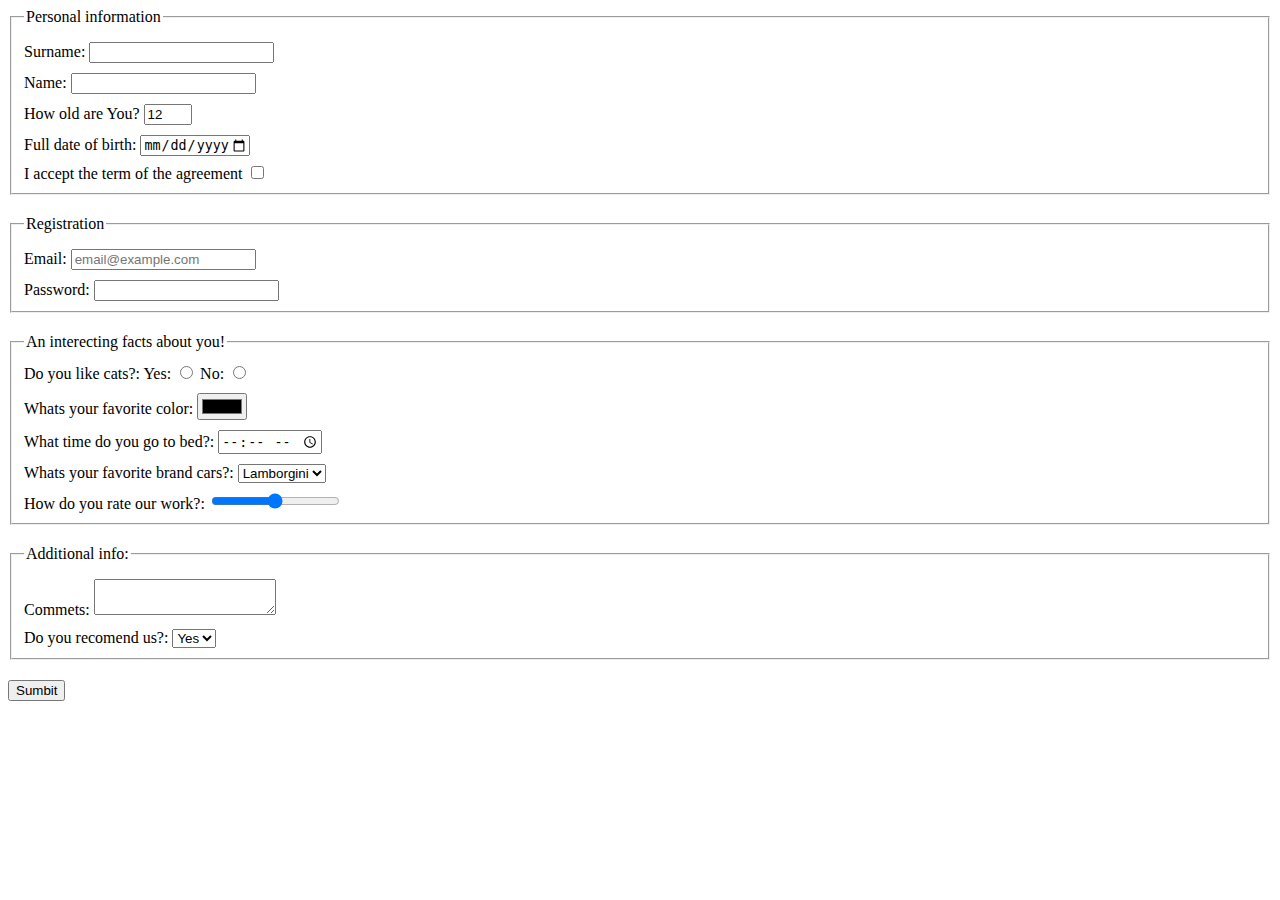
==== src/index.html @ 53b8adbe "Task 2 `form`(3)" ====
<!doctype html>
<html lang="en">
  <head>
    <meta charset="UTF-8">
    <meta
      name="viewport"
      content="width=device-width, user-scalable=no, initial-scale=1.0, maximum-scale=1.0, minimum-scale=1.0"
    >
    <meta http-equiv="X-UA-Compatible" content="ie=edge">
    <title>HTML Form</title>
    <link rel="stylesheet" href="./style.css">
  </head>
  <body>
    <script type="text/javascript" src="./main.js"></script>

    <main>
      
      <form action="https://mate-academy-form-lesson.herokuapp.com/create-application

      "type = "post">
        <fieldset class = "fieldsetGroup">
          <legend>Personal information</legend>


          <label for="surname">
            Surname:
            <input 
            type="text" 
            id = "surname" 
            class = "forms"
            name = "SurName"
            required
          ></label>

          <br>

          <label for="name">
            Name:
            <input 
            type="text" 
            id = "name" 
            class = "forms"
            name = "Name"
            required
          ></label>

          <br>

          <label for="Age">
            How old are You?
            <input type="number"
            class = "forms age"
            id = "Age"
            name = "Age"
            required
            value="12"
          ></label>

          <br>

          <label for="birth">
            Full date of birth:
            <input type="date"
            class = "forms"
            id = "birth"
            required
            name = "Date of Birth"
            min="1921-01-01"
            max="2121-01-01"
          ></label>

          <br>

          <label for="terms">
            I accept the term of the agreement
            <input 
            type="checkbox"
            class = "forms"
            required
            id = "terms"
            name = "Agree with terms"
          ></label>

        </fieldset>


        <fieldset class = "fieldsetGroup">

          <legend>Registration</legend>


          <label for="email">
            Email:
            <input 
            type="email"
            class = "forms"
            id = "email"
            name = "Email"
            placeholder="email@example.com"
            ></label>

            <br>

            <label for="pass">
              Password:
              <input 
              type="password"
              class = "forms"
              minlength="4"
              maxlength="32"
              id = "pass"
              name = "Password"

            ></label>

        </fieldset>


        <fieldset class = "fieldsetGroup">
          <legend>An interecting facts about you!</legend>


        <label for="radio_cats">
          Do you like cats?:
          Yes:
          <input 
          type="radio"
          name = "radio_cats"
          id = "radio_cats"
          class = "forms">

          No:
          <input 
          type="radio"
          name = "radio_cats"
          id = "radio_cats"
          class = "forms"
        ></label>

          <br>

        <label for="color">
          Whats your favorite color:
          <input 
          type="color"
          class = "forms"
          id = "color"
          name = "Color"
        ></label>

        <br>

        <label for="time">
          What time do you go to bed?:
          <input 
          type="time"
          class = "forms"
          id = "time"
          name = "Time to sleep"
          min="00:00"
          max = "23:59">
        </label>

        <br>

        <label for="Cars">
          Whats your favorite brand cars?:

          <select 
            name="Brand Car" 
            id="Cars"
            class = "forms"
          >
          <option value="">BMW</option>
          <option value="">AUDI</option>
          <option value=""selected>Lamborgini</option>
          </select>

        </label>

        <br>

        <label for="range">
          How do you rate our work?:
          <input 
          type="range"
          class = "forms"
          id = "range"
          name = "RangeWork"
          required
          min = "0"
          max = "10">
        </label>

      </fieldset>


      <fieldset class = "fieldsetGroup"> 
        <legend>Additional info:</legend>

        <label for="comments">
          Commets:
          <textarea 
          name="Comment" 
          id="comments" 
          cols="20" 
          rows="2" 
          autocomplete="off"
          class = "forms"
        ></textarea>
        </label>

        <br>

        <label for="rec">
          Do you recomend us?:
          <select 
          name="Recommend?" 
          id="rec"
          class = "forms"
        >
        <option value="" selected>Yes</option>
        <option value="" >No</option>
        </select>
        </label>

      </fieldset>


        <button type="submit">Sumbit</button>

      </form>

    </main>

  </body>
</html>
---- src/style.css ----
/* styles go here */

.fieldsetGroup {
    margin-bottom: 20px;
}

.forms {
    margin-top: 10px;
}

.age  {
    width: 40px ;
}
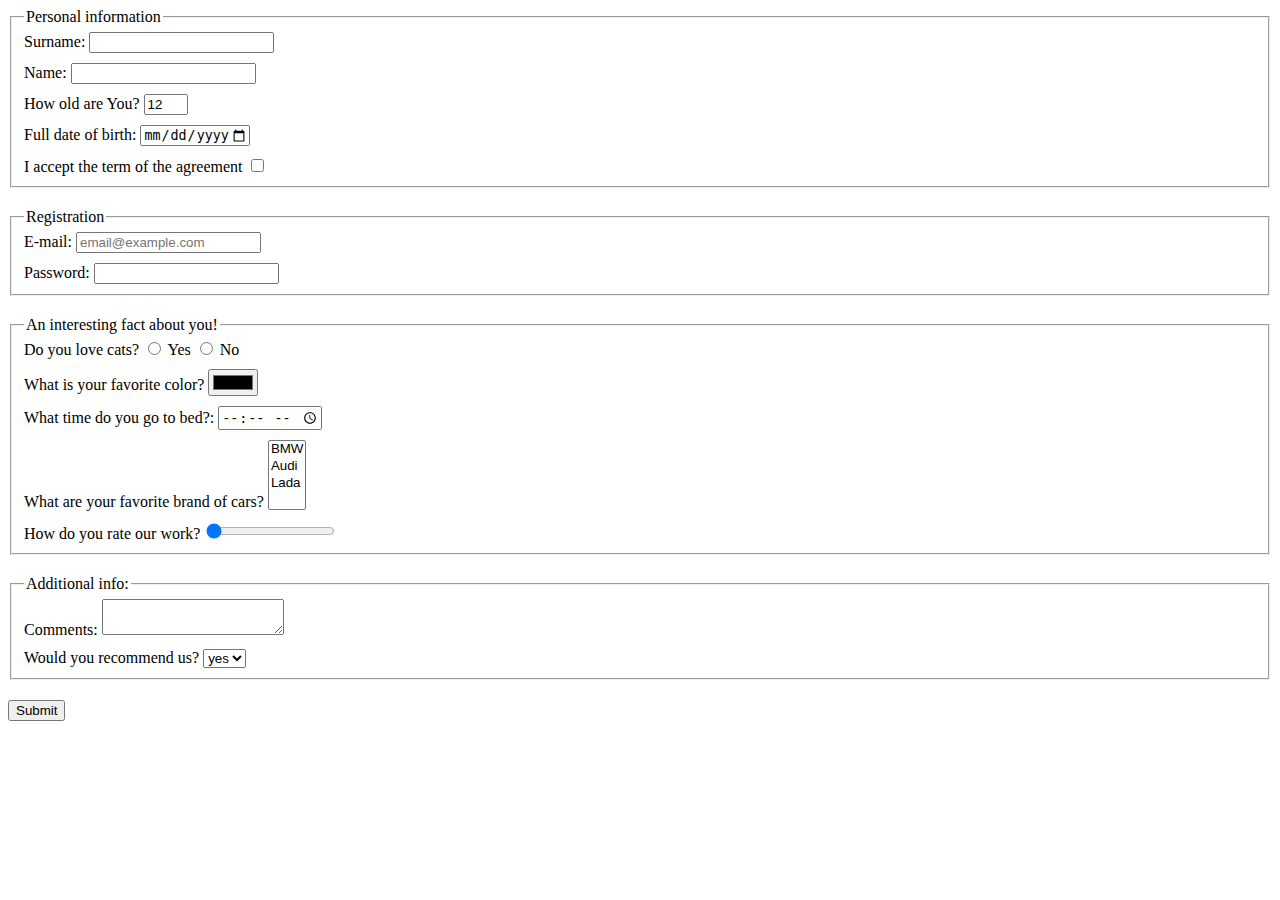
==== commit 3d55d884: "Tast 2 `form` (5)" ====
--- a/src/index.html
+++ b/src/index.html
@@ -14,224 +14,174 @@
     <script type="text/javascript" src="./main.js"></script>
 
     <main>
-      
       <form action="https://mate-academy-form-lesson.herokuapp.com/create-application
 
       "type = "post">
-        <fieldset class = "fieldsetGroup">
+        <fieldset class="fieldsetGroup">
+
           <legend>Personal information</legend>
 
-
-          <label for="surname">
+          <label for="surname" class="form_label">
             Surname:
             <input 
             type="text" 
             id = "surname" 
-            class = "forms"
             name = "SurName"
-            required
-          ></label>
+            required>
+          </label>
 
-          <br>
-
-          <label for="name">
+          <label for="name"  class="form_label">
             Name:
             <input 
             type="text" 
             id = "name" 
-            class = "forms"
             name = "Name"
-            required
-          ></label>
+            required>
+          </label>
 
-          <br>
-
-          <label for="Age">
+          <label for="Age"  class="form_label">
             How old are You?
             <input type="number"
-            class = "forms age"
             id = "Age"
             name = "Age"
             required
             value="12"
-          ></label>
+            class = "age">
+          </label>
 
-          <br>
-
-          <label for="birth">
+          <label for="birth"  class="form_label">
             Full date of birth:
             <input type="date"
-            class = "forms"
             id = "birth"
             required
             name = "Date of Birth"
             min="1921-01-01"
-            max="2121-01-01"
-          ></label>
+            max="2121-01-01">
+          </label>
 
-          <br>
-
-          <label for="terms">
+          <label for="terms"  class="form_label">
             I accept the term of the agreement
             <input 
             type="checkbox"
-            class = "forms"
             required
             id = "terms"
-            name = "Agree with terms"
-          ></label>
-
+            name = "Agree with terms">
+          </label>
         </fieldset>
-
 
         <fieldset class = "fieldsetGroup">
 
           <legend>Registration</legend>
 
-
-          <label for="email">
-            Email:
+          <label for="email"  class="form_label">
+            E-mail:
             <input 
             type="email"
-            class = "forms"
             id = "email"
             name = "Email"
-            placeholder="email@example.com"
-            ></label>
+            placeholder="email@example.com">
+          </label>
 
-            <br>
-
-            <label for="pass">
-              Password:
-              <input 
-              type="password"
-              class = "forms"
-              minlength="4"
-              maxlength="32"
-              id = "pass"
-              name = "Password"
-
-            ></label>
-
+          <label for="pass"  class="form_label">
+            Password:
+            <input 
+            type="password"
+            minlength="4"
+            maxlength="32"
+            id = "pass"
+            name = "Password">
+          </label>
         </fieldset>
 
+        <fieldset class = "fieldsetGroup">
 
-        <fieldset class = "fieldsetGroup">
-          <legend>An interecting facts about you!</legend>
+          <legend class="l">An interesting fact about you!</legend>
 
+          <label for="radio_cats"  class="form_label">
+            Do you love cats?
+            <input 
+            type="radio"
+            name = "radio_cats"
+            id = "radio_cats">
+            Yes
 
-        <label for="radio_cats">
-          Do you like cats?:
-          Yes:
-          <input 
-          type="radio"
-          name = "radio_cats"
-          id = "radio_cats"
-          class = "forms">
+            <input 
+            type="radio"
+            name = "radio_cats">
+            No
+          </label>
 
-          No:
-          <input 
-          type="radio"
-          name = "radio_cats"
-          id = "radio_cats"
-          class = "forms"
-        ></label>
+          <label for="color"  class="form_label">
+            What is your favorite color?
+            <input 
+              type="color"
+              id = "color"
+              name = "Color">
+          </label>
 
-          <br>
+          <label for="time"  class="form_label">
+            What time do you go to bed?:
+            <input 
+              type="time"
+              id = "time"
+              name = "Time to sleep"
+              min="00:00"
+              max = "23:59">
+          </label>
 
-        <label for="color">
-          Whats your favorite color:
-          <input 
-          type="color"
-          class = "forms"
-          id = "color"
-          name = "Color"
-        ></label>
+          <label for="Cars"  class="form_label form">
+            What are your favorite brand of cars?
 
-        <br>
+            <select 
+              name="Brand Car" 
+              id="Cars"  
+              multiple>
+              <option>BMW</option>
+              <option>Audi</option>
+              <option>Lada</option>
+            </select>
+          </label>
 
-        <label for="time">
-          What time do you go to bed?:
-          <input 
-          type="time"
-          class = "forms"
-          id = "time"
-          name = "Time to sleep"
-          min="00:00"
-          max = "23:59">
-        </label>
+          <label for="range"  class="form_label">
+            How do you rate our work?
+            <input 
+            type="range"
+            id = "range"
+            name = "RangeWork"
+            required
+            min = "0"
+            max = "10"
+            value="0">
+          </label>
+        </fieldset>
 
-        <br>
+        <fieldset class = "fieldsetGroup"> 
+          <legend>Additional info:</legend>
 
-        <label for="Cars">
-          Whats your favorite brand cars?:
+          <label for="comments"  class="form_label">
+            Comments:
+            <textarea 
+            name="Comment" 
+            id="comments" 
+            cols="20" 
+            rows="2" 
+            autocomplete="off">
+            </textarea>
+          </label>
 
-          <select 
-            name="Brand Car" 
-            id="Cars"
-            class = "forms"
-          >
-          <option value="">BMW</option>
-          <option value="">AUDI</option>
-          <option value=""selected>Lamborgini</option>
-          </select>
+          <label for="rec"  class="form_label">
+            Would you recommend us?
+            <select 
+            name="Recommend?" 
+            id="rec">
+              <option selected>yes</option>
+              <option>no</option>
+            </select>
+          </label>
+        </fieldset>
 
-        </label>
-
-        <br>
-
-        <label for="range">
-          How do you rate our work?:
-          <input 
-          type="range"
-          class = "forms"
-          id = "range"
-          name = "RangeWork"
-          required
-          min = "0"
-          max = "10">
-        </label>
-
-      </fieldset>
-
-
-      <fieldset class = "fieldsetGroup"> 
-        <legend>Additional info:</legend>
-
-        <label for="comments">
-          Commets:
-          <textarea 
-          name="Comment" 
-          id="comments" 
-          cols="20" 
-          rows="2" 
-          autocomplete="off"
-          class = "forms"
-        ></textarea>
-        </label>
-
-        <br>
-
-        <label for="rec">
-          Do you recomend us?:
-          <select 
-          name="Recommend?" 
-          id="rec"
-          class = "forms"
-        >
-        <option value="" selected>Yes</option>
-        <option value="" >No</option>
-        </select>
-        </label>
-
-      </fieldset>
-
-
-        <button type="submit">Sumbit</button>
-
+        <button type="submit">Submit</button>
       </form>
-
     </main>
-
   </body>
 </html>
--- a/src/style.css
+++ b/src/style.css
@@ -1,13 +1,18 @@
 /* styles go here */
 
 .fieldsetGroup {
-    margin-bottom: 20px;
+  margin-bottom: 20px;
 }
 
-.forms {
-    margin-top: 10px;
+.form_label {
+  display: block;
+  margin-bottom: 10px;
 }
 
-.age  {
-    width: 40px ;
+.form_label:last-child {
+  margin-bottom: 0;
 }
+
+.age {
+  width: 36px ;
+}
